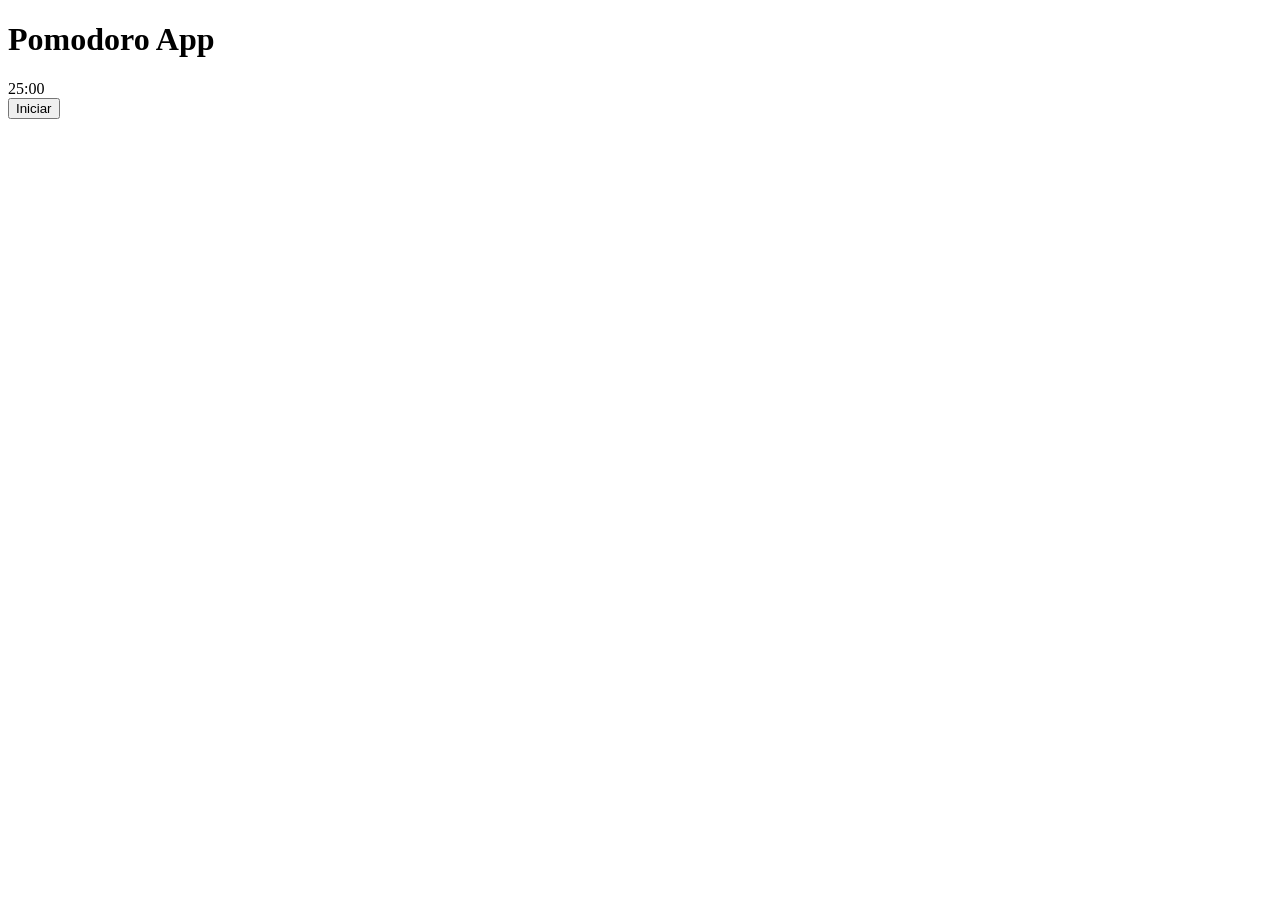
==== index.html @ d346ecbe "Hola2" ====
<!DOCTYPE html>
<html lang="es">
<head>
  <meta charset="UTF-8" />
  <title>Pomodoro</title>
  <link rel="stylesheet" href="style.css" />
</head>
<body>
  <h1>Pomodoro App</h1>
  <div id="timer">25:00</div>
  <button onclick="startTimer()">Iniciar</button>
  <script src="script.js"></script>
</body>
</html>
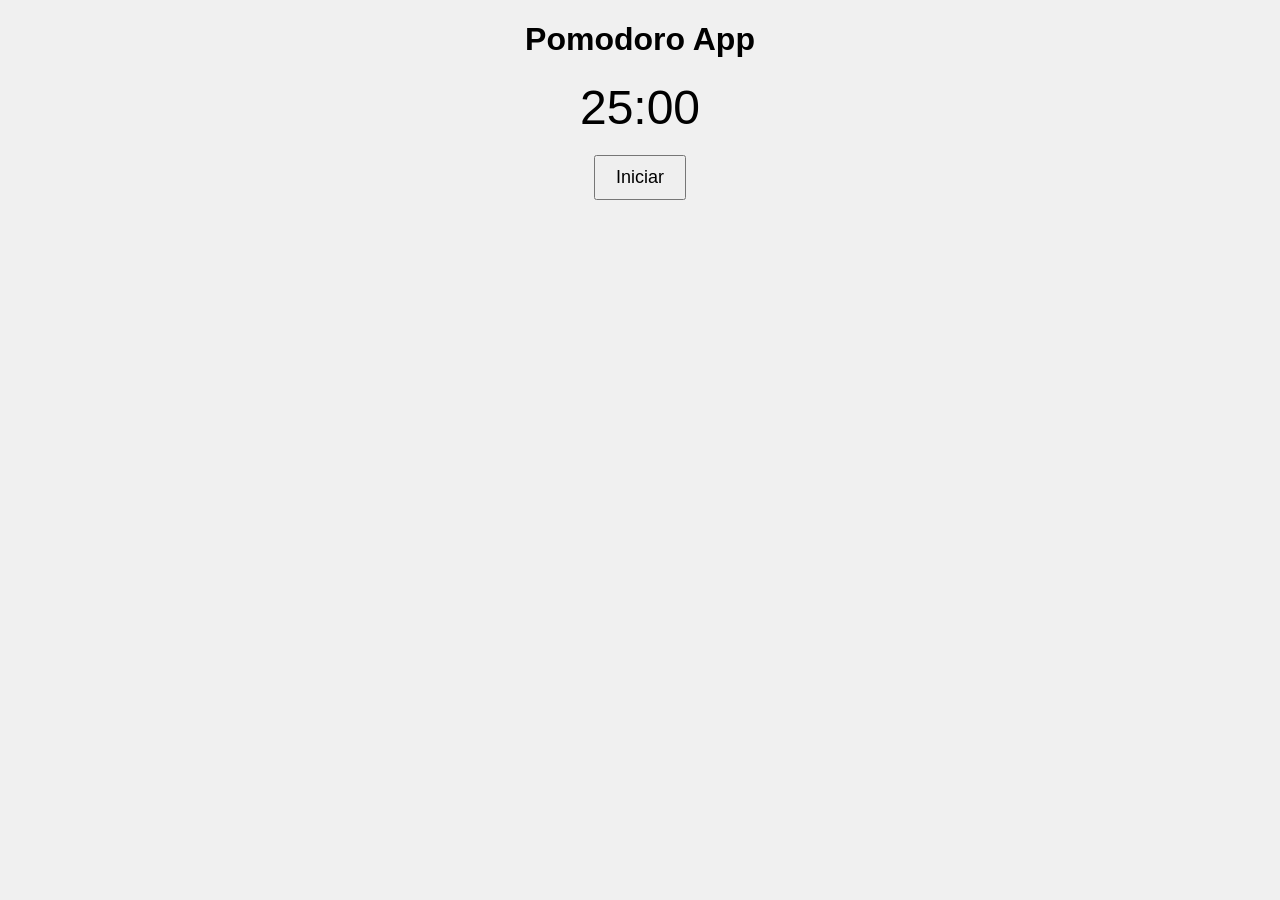
==== commit 6323beb8: "Hola3" ====
--- a/index.html
+++ b/index.html
@@ -3,7 +3,7 @@
 <head>
   <meta charset="UTF-8" />
   <title>Pomodoro</title>
-  <link rel="stylesheet" href="style.css" />
+  <link rel="stylesheet" href="estilos.css" />
 </head>
 <body>
   <h1>Pomodoro App</h1>
--- a/estilos.css
+++ b/estilos.css
@@ -0,0 +1,13 @@
+body {
+  font-family: sans-serif;
+  text-align: center;
+  background: #f0f0f0;
+}
+#timer {
+  font-size: 48px;
+  margin: 20px;
+}
+button {
+  padding: 10px 20px;
+  font-size: 18px;
+}
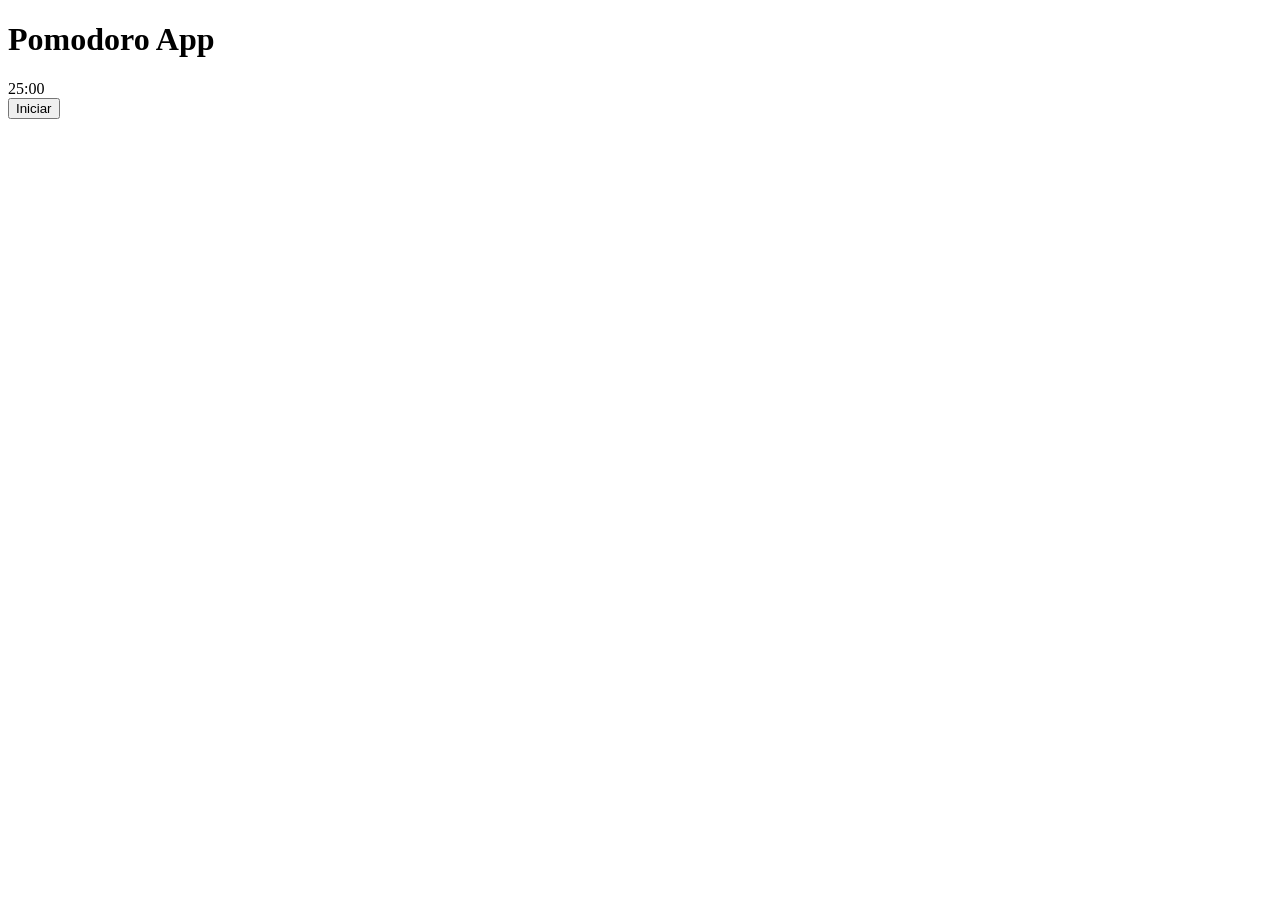
==== commit 50920b7c: "Trabajo1" ====
--- a/index.html
+++ b/index.html
@@ -3,12 +3,42 @@
 <head>
   <meta charset="UTF-8" />
   <title>Pomodoro</title>
-  <link rel="stylesheet" href="estilos.css" />
 </head>
 <body>
   <h1>Pomodoro App</h1>
   <div id="timer">25:00</div>
   <button onclick="startTimer()">Iniciar</button>
-  <script src="script.js"></script>
+
+  <script>
+    let time = 25 * 60;
+    let timer;
+
+    function update() {
+      const m = String(Math.floor(time / 60)).padStart(2, '0');
+      const s = String(time % 60).padStart(2, '0');
+      document.getElementById('timer').textContent = `${m}:${s}`;
+    }
+
+    function startTimer() {
+      const start = new Date().toISOString();
+      timer = setInterval(() => {
+        time--;
+        update();
+        if (time <= 0) {
+          clearInterval(timer);
+          const end = new Date().toISOString();
+          fetch("http://localhost:3000/save", {
+            method: "POST",
+            headers: { "Content-Type": "application/json" },
+            body: JSON.stringify({ startTime: start, endTime: end })
+          });
+          alert("¡Pomodoro terminado!");
+          time = 25 * 60;
+        }
+      }, 1000);
+    }
+
+    update();
+  </script>
 </body>
 </html>
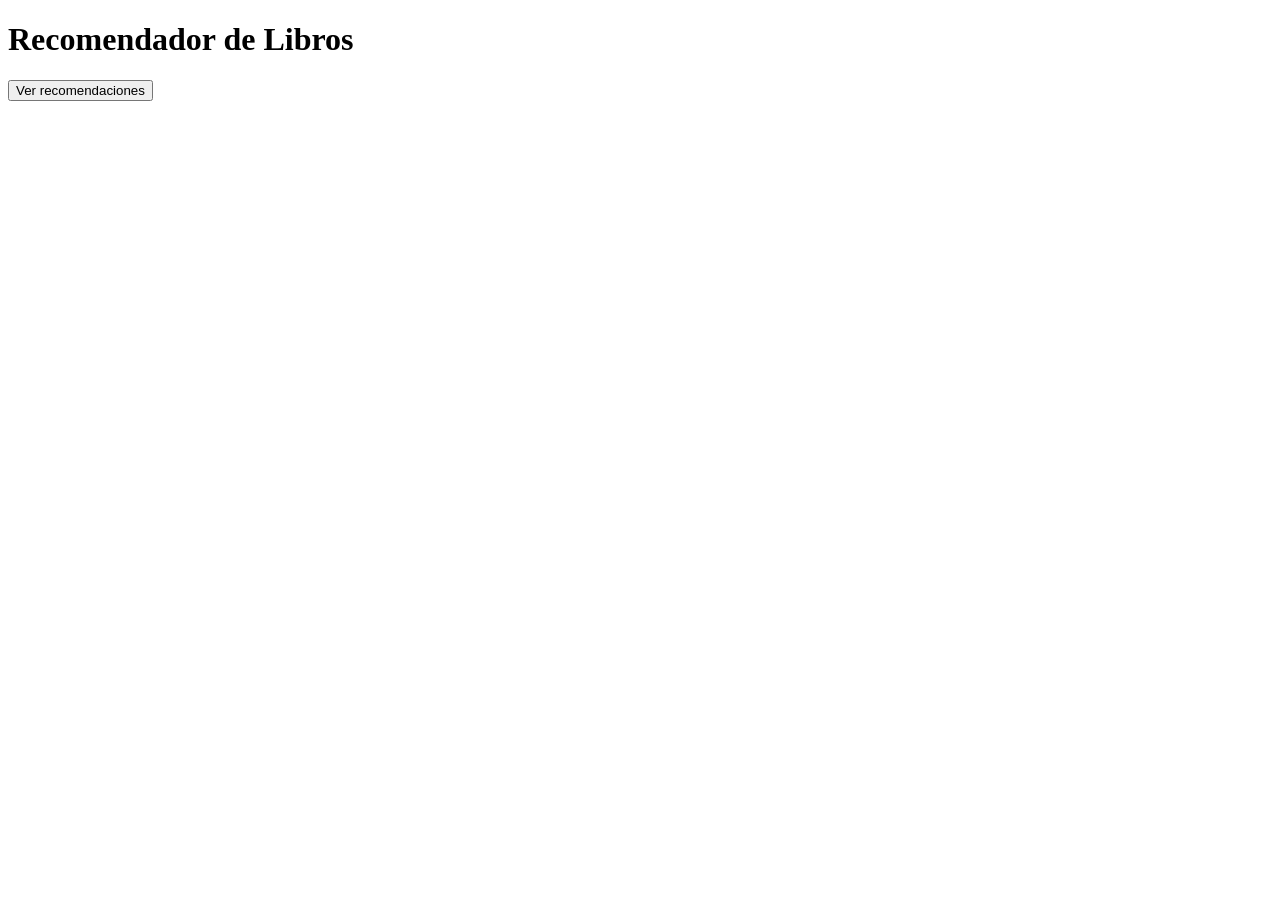
==== commit fcfc47b7: "Proyecto1" ====
--- a/index.html
+++ b/index.html
@@ -2,43 +2,27 @@
 <html lang="es">
 <head>
   <meta charset="UTF-8" />
-  <title>Pomodoro</title>
+  <title>Recomendador de Libros</title>
 </head>
 <body>
-  <h1>Pomodoro App</h1>
-  <div id="timer">25:00</div>
-  <button onclick="startTimer()">Iniciar</button>
+  <h1> Recomendador de Libros</h1>
+  <button onclick="getBooks()">Ver recomendaciones</button>
+  <ul id="lista"></ul>
 
   <script>
-    let time = 25 * 60;
-    let timer;
-
-    function update() {
-      const m = String(Math.floor(time / 60)).padStart(2, '0');
-      const s = String(time % 60).padStart(2, '0');
-      document.getElementById('timer').textContent = `${m}:${s}`;
+    function getBooks() {
+      fetch("http://localhost:3000/libros")
+        .then(res => res.json())
+        .then(data => {
+          const lista = document.getElementById("lista");
+          lista.innerHTML = "";
+          data.forEach(libro => {
+            const li = document.createElement("li");
+            li.textContent = `${libro.titulo} - ${libro.autor}`;
+            lista.appendChild(li);
+          });
+        });
     }
-
-    function startTimer() {
-      const start = new Date().toISOString();
-      timer = setInterval(() => {
-        time--;
-        update();
-        if (time <= 0) {
-          clearInterval(timer);
-          const end = new Date().toISOString();
-          fetch("http://localhost:3000/save", {
-            method: "POST",
-            headers: { "Content-Type": "application/json" },
-            body: JSON.stringify({ startTime: start, endTime: end })
-          });
-          alert("¡Pomodoro terminado!");
-          time = 25 * 60;
-        }
-      }, 1000);
-    }
-
-    update();
   </script>
 </body>
 </html>
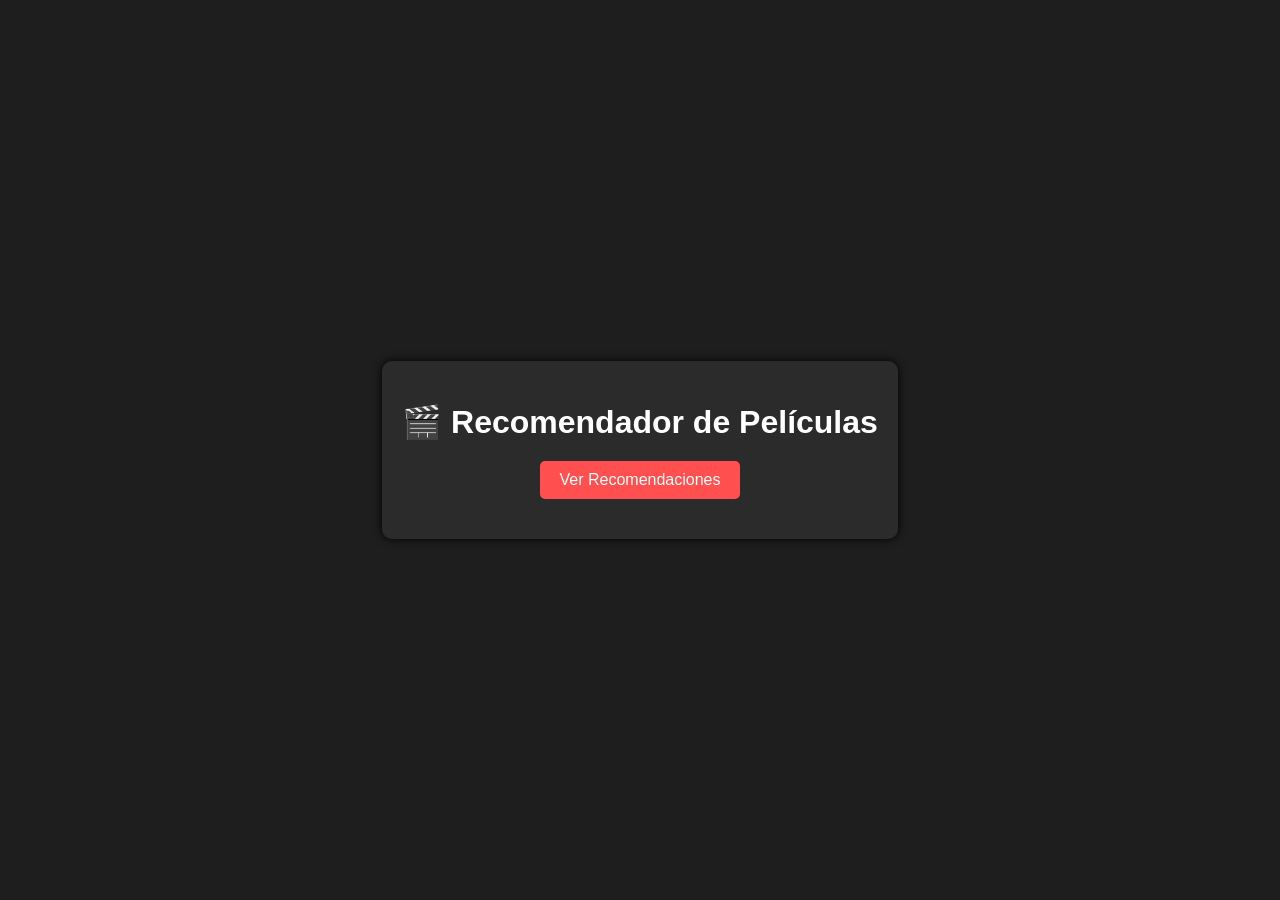
==== commit 87fe6b0a: "Add files via upload" ====
--- a/index.html
+++ b/index.html
@@ -1,28 +1,18 @@
-<!DOCTYPE html>
-<html lang="es">
-<head>
-  <meta charset="UTF-8" />
-  <title>Recomendador de Libros</title>
-</head>
-<body>
-  <h1> Recomendador de Libros</h1>
-  <button onclick="getBooks()">Ver recomendaciones</button>
-  <ul id="lista"></ul>
-
-  <script>
-    function getBooks() {
-      fetch("http://localhost:3000/libros")
-        .then(res => res.json())
-        .then(data => {
-          const lista = document.getElementById("lista");
-          lista.innerHTML = "";
-          data.forEach(libro => {
-            const li = document.createElement("li");
-            li.textContent = `${libro.titulo} - ${libro.autor}`;
-            lista.appendChild(li);
-          });
-        });
-    }
-  </script>
-</body>
-</html>
+<!DOCTYPE html>
+<html lang="es">
+<head>
+  <meta charset="UTF-8" />
+  <meta name="viewport" content="width=device-width, initial-scale=1.0" />
+  <title>Recomendador de Películas</title>
+  <link rel="stylesheet" href="sytle.css" />
+</head>
+<body>
+  <div class="container">
+    <h1>🎬 Recomendador de Películas</h1>
+    <button onclick="mostrarPeliculas()">Ver Recomendaciones</button>
+    <ul id="lista-peliculas"></ul>
+  </div>
+
+  <script src="script.js"></script>
+</body>
+</html>
--- a/sytle.css
+++ b/sytle.css
@@ -0,0 +1,52 @@
+body {
+  background: #1e1e1e;
+  color: #fff;
+  font-family: 'Segoe UI', sans-serif;
+  display: flex;
+  justify-content: center;
+  align-items: center;
+  height: 100vh;
+  margin: 0;
+}
+
+.container {
+  text-align: center;
+  max-width: 600px;
+  padding: 20px;
+  background-color: #2b2b2b;
+  border-radius: 10px;
+  box-shadow: 0 0 10px #000;
+}
+
+h1 {
+  margin-bottom: 20px;
+  font-size: 2em;
+}
+
+button {
+  padding: 10px 20px;
+  font-size: 1em;
+  background-color: #ff4f4f;
+  color: white;
+  border: none;
+  border-radius: 5px;
+  cursor: pointer;
+}
+
+button:hover {
+  background-color: #ff2a2a;
+}
+
+ul {
+  list-style: none;
+  padding: 0;
+  margin-top: 20px;
+}
+
+li {
+  background: #444;
+  margin: 10px 0;
+  padding: 15px;
+  border-radius: 8px;
+  text-align: left;
+}
